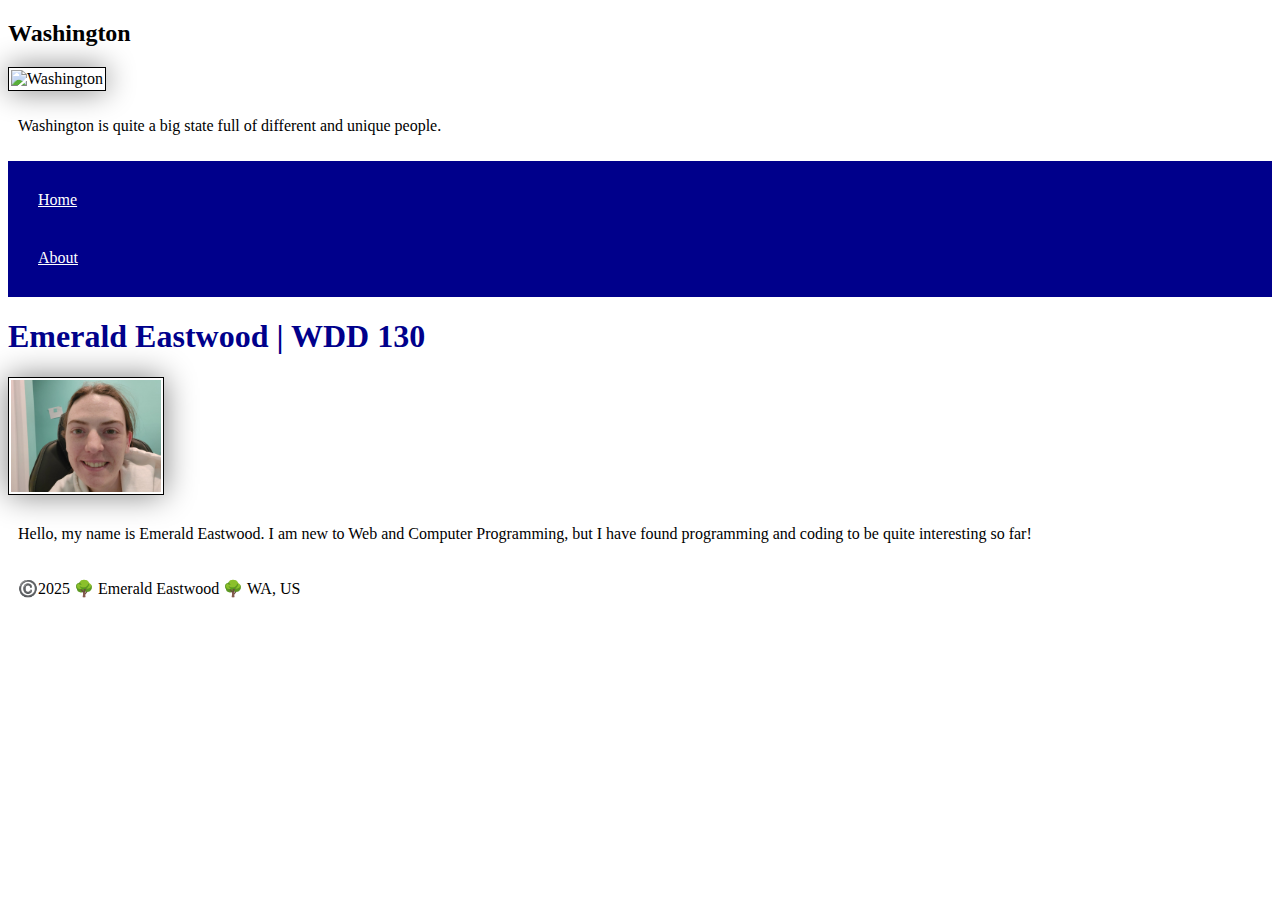
==== index.html @ 3c805ef6 "Test" ====
<!DOCTYPE html>
<html lang="en-US">
    <head>
        <meta charset="utf-8">
        <meta name="viewport" content="width=device-width,initial-scale=1.0">
        <title>Emerald Eastwood | WDD 130</title>
        <meta name="description" content="Emerald Eastwood, WDD130, Web and Computer Development">
        <meta name="author" content="Emerald Eastwood">
        <link rel="stylesheet" href="styles/styles.css">
    </head>
    <body>
        <aside>
            <h2>Washington</h2>
            <img src="" alt="Washington">
            <p>Washington is quite a big state full of different and unique people.</p>
        </aside>
        <header>
            <nav>
                <a href="#">Home</a>
                <a href="wwr/">About</a>
            </nav>
        </header>
        <main>
            <h1>Emerald Eastwood | WDD 130</h1>
            <img src="images/profile_picture.jpg" alt="Hello, my name is Emerald Eastwood" width="200">
            <p>Hello, my name is Emerald Eastwood. I am new to Web and Computer Programming, but I have found programming and coding to be quite interesting so far!</p>
        </main>
        <footer>
            <p>©️2025 🌳 Emerald Eastwood 🌳 WA, US</p>
        </footer>
    </body>
</html>
---- styles/styles.css ----
nav {
background-color: darkblue;
padding: 10px;
}

nav a {
color: white;
display: block;
padding: 20px;
}

h1 {
color: darkblue;
}

img {
width: 150px;
height: auto;
border: 1px solid black;
padding: 2px;
box-shadow: 0 0 30px gray;
}

p {
padding: 10px;
}
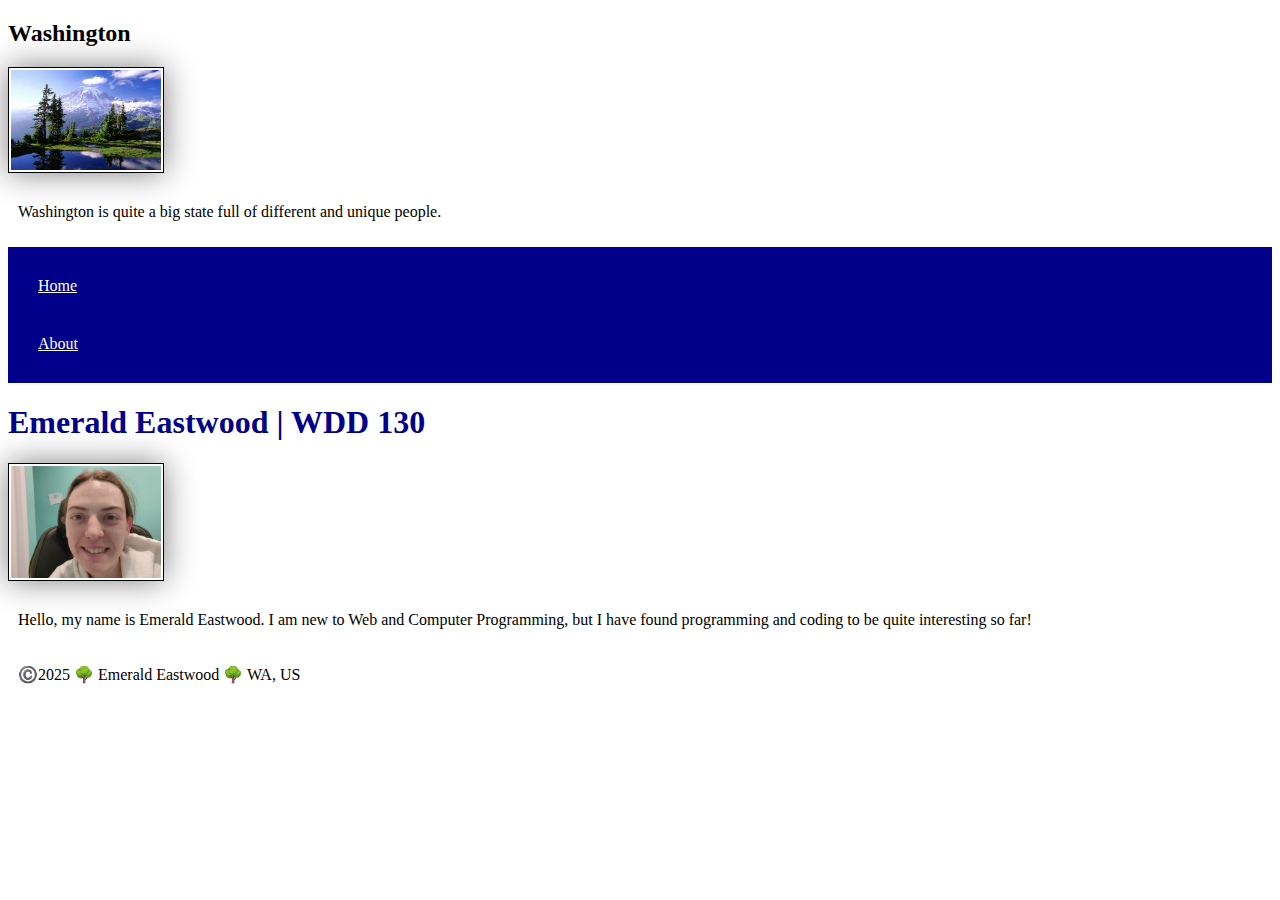
==== commit d8c152d9: "Test" ====
--- a/index.html
+++ b/index.html
@@ -11,7 +11,7 @@
     <body>
         <aside>
             <h2>Washington</h2>
-            <img src="" alt="Washington">
+            <img src="images/washington.jpg" alt="Washington">
             <p>Washington is quite a big state full of different and unique people.</p>
         </aside>
         <header>
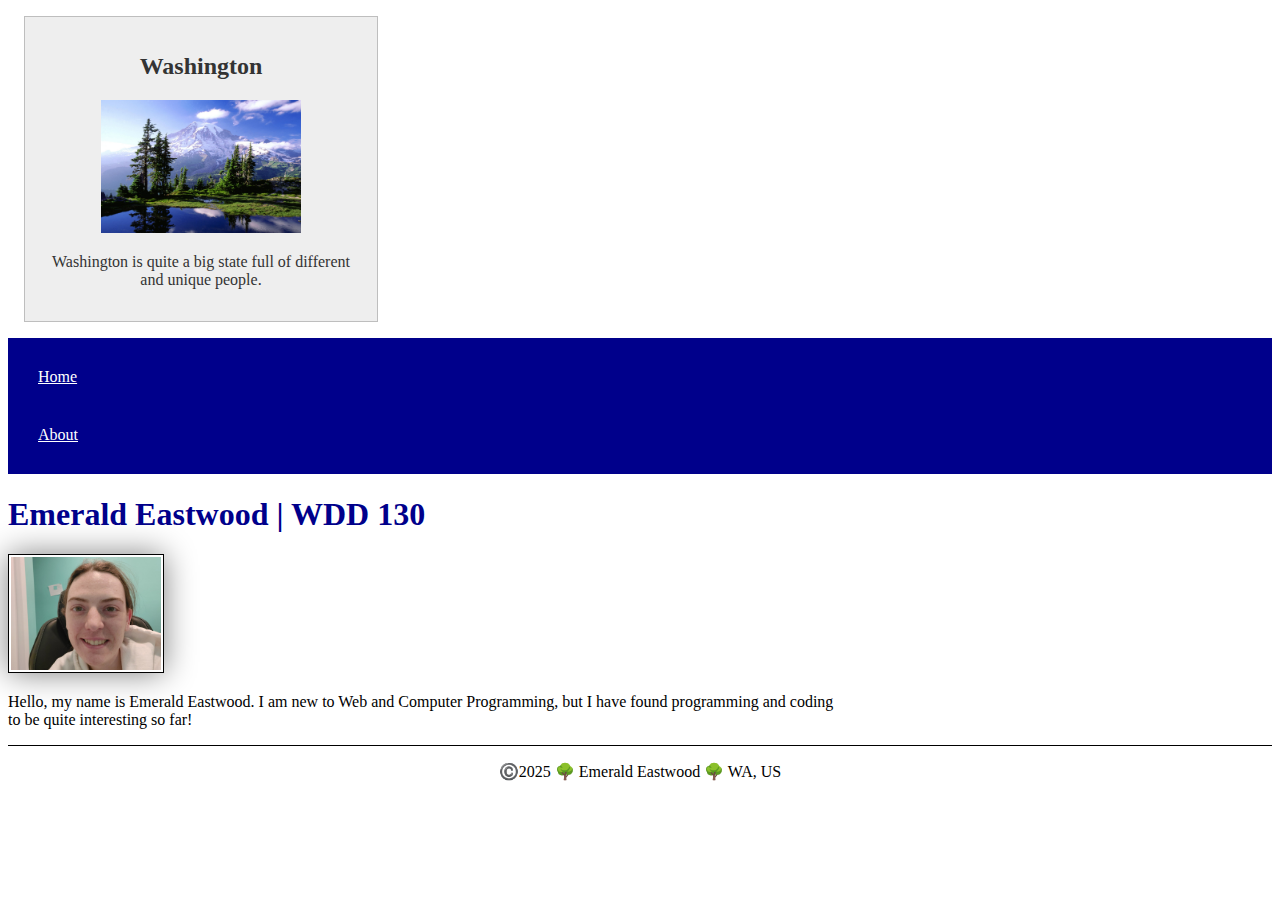
==== commit b5962ad4: "Week 2 assignment" ====
--- a/index.html
+++ b/index.html
@@ -29,4 +29,4 @@
             <p>©️2025 🌳 Emerald Eastwood 🌳 WA, US</p>
         </footer>
     </body>
-</html>+</html>
--- a/styles/styles.css
+++ b/styles/styles.css
@@ -13,7 +13,7 @@
 color: darkblue;
 }
 
-img {
+main img {
 width: 150px;
 height: auto;
 border: 1px solid black;
@@ -22,5 +22,30 @@
 }
 
 p {
-padding: 10px;
+padding: 0;
+}
+
+main {
+    max-width: 840px;
+}
+
+aside {
+    width: 20rem;
+    margin: 1rem;
+    border: 1px solid rgb(0 0 0 / 0.2); /* 1 */
+    padding: 1rem;
+    background-color: #eee;
+    color: #333;
+    text-align: center;
+}
+
+aside img {
+    width: 200px;
+    height: auto;
+}
+
+footer {
+    margin-top: 15px;
+    border-top: 1px solid #000;
+    text-align: center;
 }